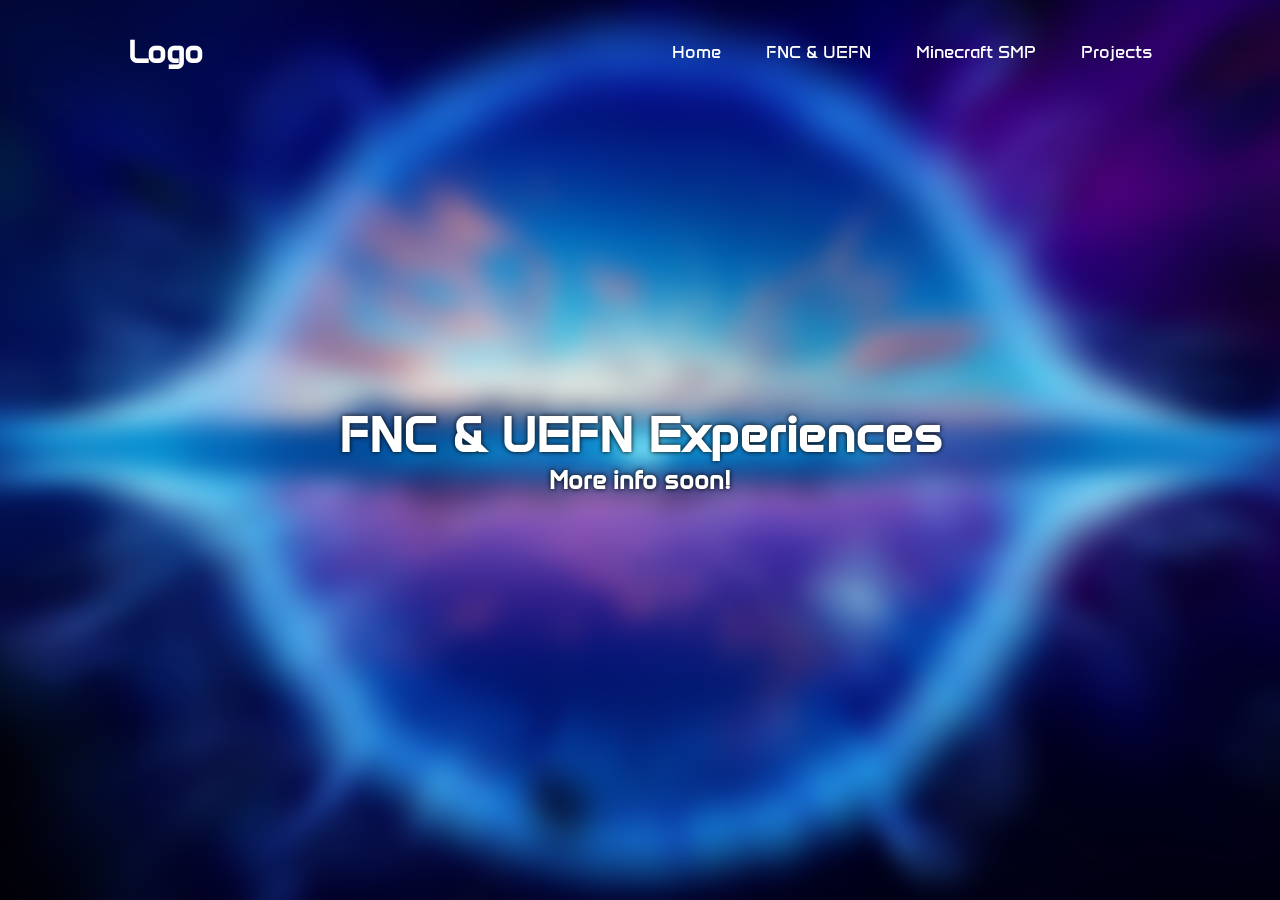
==== fn-creative.html @ e8e5930f "Homepage changes" ====
<!DOCTYPE html>
<html lang="en">

<head>
  <meta charset="UTF-8">
  <meta name="viewport" content="width=device-width, initial-scale=1.0">
  <meta http-equiv="X-UA-Compatible" content="ie=edge">
  <title>FNC & UEFN - Nexus Point Studios</title>
  <link rel="stylesheet" href="css/index.css">
  <link rel="stylesheet" href="css/navbar.css">
  <link href='https://cdn.boxicons.com/3.0.7/fonts/basic/boxicons.min.css' rel='stylesheet'>
  <link rel="icon" href="./assets/logos/nebula-logo.png" type="image/x-icon">
</head>

<body>
  <div id="background"></div>
  <!-- <video id="background-video" autoplay muted loop playsinline>
    <source src="assets/backgrounds/background.webm" type="video/webm">
  </video> -->

  <header class="header">
    <a href="index.html" class="logo">Logo</a>

    <input type="checkbox" id="check">
    <label for="check" class="icons">
      <i class='bx  bx-menu' id="menu-icon"></i>
      <i class='bx  bx-x' id="close-icon"></i> 
    </label>

    <nav class="navbar">
      <a href="index.html" style="--i:1;">Home</a>
      <a href="" style="--i:2;">FNC & UEFN</a>
      <a href="minecraftsmp.html" style="--i:3;">Minecraft SMP</a>
      <a href="projects.html" style="--i:4;">Projects</a>
    </nav>
  </header>

  <main>
    <div class="">
      <h1 class="center-object">FNC & UEFN Experiences</h1>
      <h2 class="center-object">More info soon!</h2>
    </div>
  </main>
  <script>
    const video = document.getElementById("background-video");

    video.addEventListener("canplay", () => {
      video.classList.add("loaded");
    });
  </script>
</body>

</html>
---- css/index.css ----
@font-face {
    font-family: 'Anta';
    src: url(../assets/fonts/Anta-Regular.ttf);
}

:root {
    --blur-amount: 15px;
    --border-radius: 30px;
}

* {
    margin: 0;
    padding: 0;
    box-sizing: border-box;
    font-family: 'Anta';
    -webkit-tap-highlight-color: rgba(255, 255, 255, 0);
}

body {
    margin: 0;
    display: flex;
    justify-content: center;
    align-items: center;
    height: 100vh;
    background-color: #191925;
}

/*The following is hidden because it's a good reference point to have for future webpages with similar styling*/

#background {
    background-image: url(../assets/backgrounds/background.webp);
    height: 95vh;
    width: 100%;
    background-size: cover;
    background-position: center center;
    position: fixed;
    filter: blur(10px);
    transform: scale(1.15);
    top: 0;
    z-index: -1;
}

#background-video {
    position: fixed;
    inset: 0;
    width: 100%;
    height: 100vh;
    object-fit: cover;
    z-index: -1;
    filter: blur(10px);
    transform: scale(1.1);

    opacity: 0;
    transition: opacity 0.5s ease-out;
}

#background-video.loaded {
    opacity: 1;
}

@media (prefers-reduced-motion: reduce) {
    #background-video {
        filter: none;
        transform: none;
        transition: none;
        opacity: 1;
    }
}

.center-object {
    text-align: center;
}

/* .center-object h1,
h1,
h2 {
    color: white;
    text-shadow: 0px 0px 5px black;
} */

h1 {
    font-size: 50px;
    color: white;
    text-shadow: 0px 0px 5px black;
}

h2{
    font-size: 25px;
    color: white;
    text-shadow: 0px 0px 5px black; 
}

.img-logo {
    width: 10%;
    height: 10%;
    padding-top: 10px;
}

.center-object d {
    color: white;
    text-shadow: 0px 0px 5px black;
}

.container {
    width: fit-content;
    padding: 8px 12px;
    height: auto;
    margin: 200px auto;
    justify-content: center;
    align-items: center;
}

.glass {
    background: linear-gradient(180deg, rgba(255, 255, 255, 0.1), rgba(255, 255, 255, 0));
    backdrop-filter: blur(var(--blur-amount));
    -webkit-backdrop-filter: blur(var(--blur-amount));
    border-radius: var(--border-radius);
    border: 1px solid rgba(255, 255, 255, 0.18);
    box-shadow: 0 8px 32px 0 rgba(0, 0, 0, 0.37);
}

.action__btns {
    display: flex;
    gap: 1rem;
    justify-content: center;
    margin-top: 20px;
}

.action__btns button {
    font-size: 1rem;
    font-weight: 600;
    letter-spacing: 2px;
    padding: 1rem 2rem;
    border-radius: var(--border-radius);
    box-sizing: border-box;
    color: white;
    transition: .3s;
    cursor: pointer;
}

.action__btns button:hover {
    scale: 1.15;
    background-color: #ffffff69;
}

.action__btns button:active {
    scale: 0.95;
}

@media only screen and (max-width: 910px){
    h1 {
    font-size: 35px;
}

h2{
    font-size: 20px;
}
}
---- css/navbar.css ----
.header {
    position: fixed;
    top: 1rem;
    left: 50%;
    transform: translateX(-50%);
    width: 85%;
    padding: 1rem 2rem;
    display: flex;
    justify-content: space-between;
    align-items: center;
    z-index: 100;
}

.header::before {
    content: '';
    position: absolute;
    top: 0;
    left: 0;
    width: 100%;
    height: 100%;
    /* background: linear-gradient(180deg, rgba(255, 255, 255, 0.1), rgba(255, 255, 255, 0));
    backdrop-filter: blur(var(--blur-amount));
    -webkit-backdrop-filter: blur(var(--blur-amount));
    border-radius: calc(var(--border-radius) + 70px);
    border: 1px solid rgba(255, 255, 255, 0.18); */
    box-sizing: border-box;
    /* box-shadow: 0 8px 32px 0 rgba(0, 0, 0, 0.37); */
    z-index: -1;
}

.logo {
    font-size: 2rem;
    color: #fff;
    text-decoration: none;
    font-weight: 700;
}

.navbar a {
    font-size: 1.15rem;
    color: #fff;
    text-decoration: none;
    font-weight: 500;
    margin-left: 2.5rem;
}

#check {
    display: none;
}

.icons {
    position: absolute;
    right: 0;
    padding: 5%;
    font-size: 2.8rem;
    color: #fff;
    cursor: pointer;
    display: none;
}

@media only screen and (max-width: 910px) {
    .header {
        width: 95%;
    }

    .icons {
        display: inline-flex;
    }

    #check:checked~.icons #menu-icon {
        display: none;
    }

    #check:checked~.icons #close-icon {
        display: block;
    }

    .icons #close-icon {
        display: none;
    }

    .navbar {
        position: absolute;
        top: 100%;
        left: 10%;
        width: 80%;
        height: 0;
        opacity: 0;
        background: linear-gradient(180deg, rgb(255, 255, 255, 0.1), rgba(255, 255, 255, 0));
        backdrop-filter: blur(var(--blur-amount));
        -webkit-backdrop-filter: blur(var(--blur-amount));
        border-radius: calc(var(--border-radius));
        /* border-top-left-radius: 0;
        border-top-right-radius: 0; */
        border-bottom: 1px solid rgba(255, 255, 255, 0.18);
        border-left: 1px solid rgba(255, 255, 255, 0.18);
        border-right: 1px solid rgba(255, 255, 255, 0.18);
        overflow: hidden;
        transition: .3s ease;
        z-index: 99;
    }

    #check:checked~.navbar {
        height: 18rem;
        opacity: 1;
    }

    .navbar a {
        display: block;
        font-size: 2rem;
        margin: 1.5rem 0;
        text-align: center;
        opacity: 0;
        transform: translateY(-50px);
        transition: .3s ease;
    }

    #check:checked~.navbar a {
        transform: translateY(0);
        opacity: 1;
        transition-delay: calc(0.15s * var(--i));
    }
}
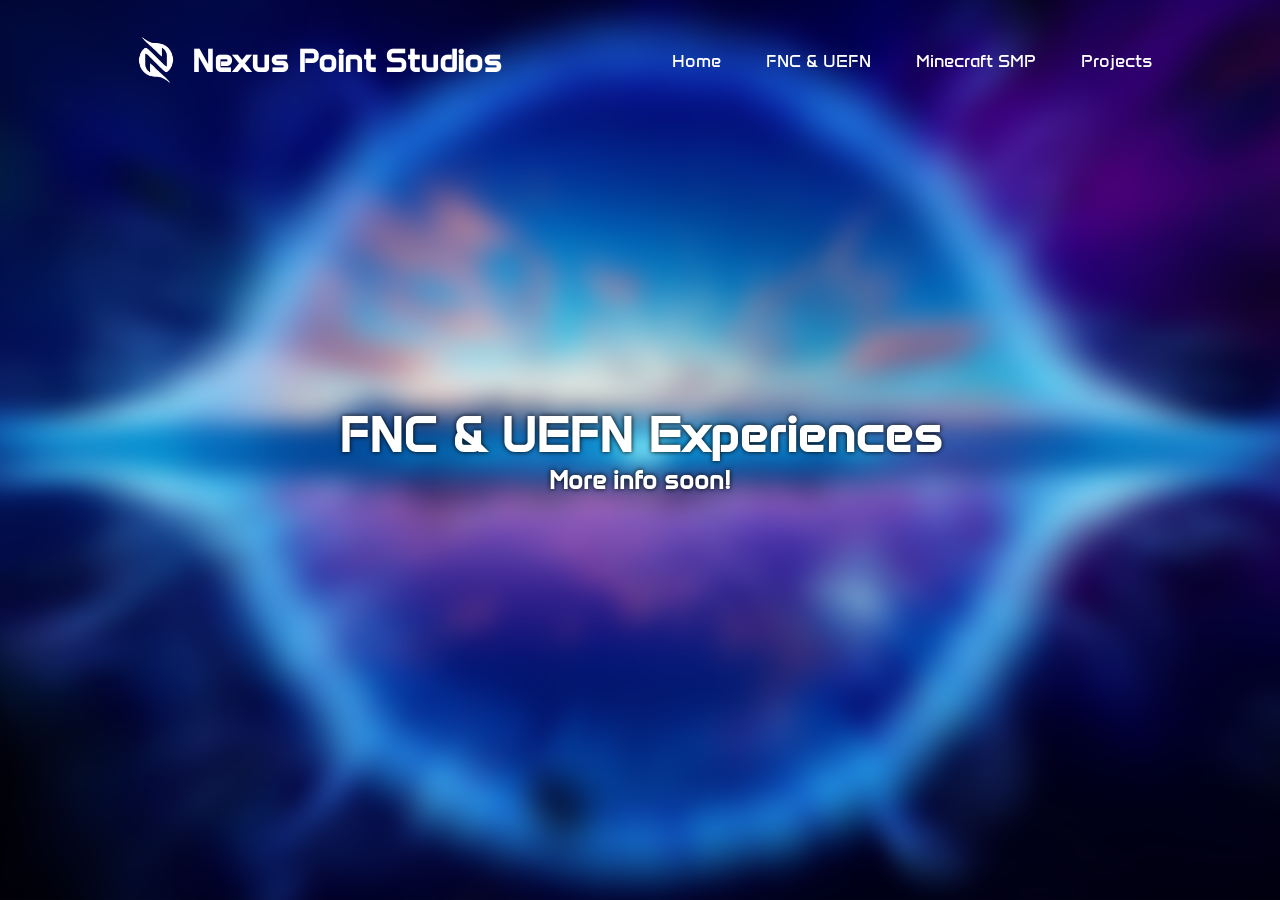
==== commit adabcb89: "Updated pages and navbar" ====
--- a/fn-creative.html
+++ b/fn-creative.html
@@ -19,7 +19,7 @@
   </video> -->
 
   <header class="header">
-    <a href="index.html" class="logo">Logo</a>
+    <a href="index.html" class="logo"><img src="assets/logos/nexus-logo-test.png"><p class="logo-text">Nexus Point Studios</p></a>
 
     <input type="checkbox" id="check">
     <label for="check" class="icons">
--- a/css/navbar.css
+++ b/css/navbar.css
@@ -29,11 +29,29 @@
 }
 
 .logo {
-    font-size: 2rem;
+    display: flex;
+    align-items: center;
+    gap: 0.5rem;
+    /* space if you use text + image */
+    height: 3.5rem;
+    /* controls logo size */
     color: #fff;
     text-decoration: none;
     font-weight: 700;
+    font-size: 2rem;
 }
+
+.logo img {
+    height: 100%;
+    width: auto;
+    display: block;
+    object-fit: contain;
+}
+
+.logo-text {
+    display: block;
+}
+
 
 .navbar a {
     font-size: 1.15rem;
@@ -55,6 +73,12 @@
     color: #fff;
     cursor: pointer;
     display: none;
+}
+
+@media only screen and (max-width: 1150px){
+    .logo-text {
+        display: none;
+    }
 }
 
 @media only screen and (max-width: 910px) {
@@ -119,4 +143,6 @@
         opacity: 1;
         transition-delay: calc(0.15s * var(--i));
     }
+
+    
 }
